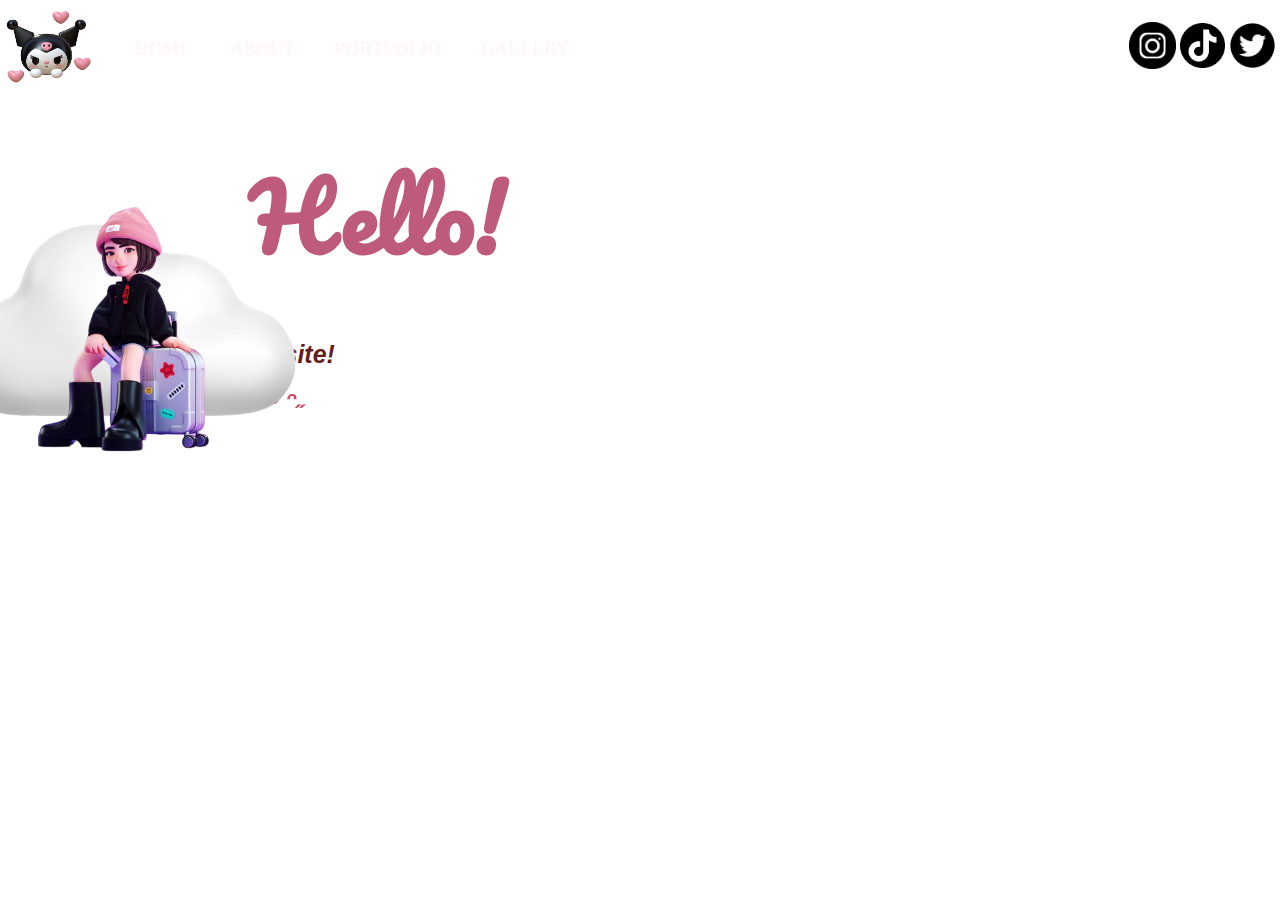
==== index.html @ 6fdbe91c "Add files via upload" ====
<!DOCTYPE html>
  <html lang="en">
  <head>
    <meta charset="UTF-8">
    <meta http-equiv="X-UA compatible" content="IE=edge">
    <meta name="viewport" content="width=device-width, initial-scale=1.0">
         <title>Home</title>
         <link rel="stylesheet" href="style.css">
      </head>
     <body>
      <div class="container"> 
        <nav> 
          <div class="logo"><img src="image/kuromi bg 2.png" width="95px">
          <ul class="menu">
            <li><a href= "#">HOME</button></a></li>
            <li><a href="about.html">ABOUT</a></li>
            <li><a href="portfolio.html">PORTFOLIO</a></li>
            <li><a href="gallery.html" >GALLERY</a></li>
            </ul>
  
          <!--global link - link to other pages within the current websites-->
          <div class="links">
           <a href="https://www.instagram.com/1zzatii/?hl=en"><img src="image/instagram logo.png" width="47px"></i></a> &nbsp;
           <a href="https://www.tiktok.com/@usag1ty"><img src="image/tiktok logo.png" width="45px"></i></a>
           <a href="https://twitter.com/izzaatii1"><img src="image/twitter logo.png" width="55px"></i></a>
          </div>
        </nav>

      </div>
     </body>
      
      
    
     <!DOCTYPE html>
     <html>
     <head>
     <style>
     body {
       background-image: url('https://cdn.dribbble.com/userupload/5509761/file/original-ec4799bbab815835ae745396b05de008.gif');
     }
     
     </style>
     </head>
    

      <link rel="preconnect" href="https://fonts.googleapis.com">
<link rel="preconnect" href="https://fonts.gstatic.com" crossorigin>
<link href="https://fonts.googleapis.com/css2?family=Pacifico&display=swap" rel="stylesheet">
      
<br>
<br>
<br>
  <html>
    <style>
  .p1 {
        font-family: pacifico;
        font-style: pacifico, cursive;
        font-size: 280%;
        text-align-last: left;
        -webkit-text-fill-color: rgb(190, 90, 123);
        margin-top: -30px;
        margin-left: 250px; 
      }  
      

  </style>
  </head>
  <body>

    <div class="images">
      <img src="image/cloud.png" class="shape">
      <img src="image/cartoon.png" class="Izzati">
    
    </div>

    <br>

    <h1><p class="p1">Hello!</h1>
    </p>
    </body>
    </html>

    <div class= "detel"> 
      <h1> Welcome to<span> my website!</span></h1>
      <br>
      <h2>I am Nurul Izzati ˶ᵔ ᵕ ᵔ˶</h2>
      
      
    </div>
    </body>

   <html>
    <head>
      <title></title>
      <link rel="shortcut icon" type="image/png" href="image/kuromi bg 2.png">
  
    </head>
   </html>
   <body>

  

   <html>
    <head>
        <title>background music</title>
    </head>
  <body>
  
    <iframe width="0" height="0" src="https://www.youtuberepeater.com/watch?v=CgNVotVutx0#gsc.tab=0" 
    frameborder="0" allowfullscreen></iframe>

  </body>
  </html>
---- style.css ----
*{
    margin: 0;
    padding-left: 0;
    
}


.navbar{
    display: flex;
    width: 100%;
    height: 80px;
    z-index: 111;
    align-items: center;
    justify-content: space-between;
    
   

}
.logo{
    display: flex;
    left: 100%;
    list-style: none;
}

    

.menu{
    font-family:sans-serif;
    font-size: medium;
    display: flex;
    width: 400px;
    float: center;
    height: 30px;

    
   

}

ul{
    float: left;
    display:flex;
    justify-content: space-between;
    align-items: left;
    box-sizing: border-box;
  

}

ul li{
    list-style: none;
    top: 150px;
    margin-left: 10%;
    margin-top: 10%;
    font-size: 18px;
    
}

ul li a{

    text-decoration: none;
    color: #fff7f7;
    font-family:fantasy;
    font-weight: bold;
    

}

ul li a:hover{
    color: palevioletred;
}


.links {
    display: flex;
    margin-left: 50%;
    list-style-type: style;
    align-items: center;
    justify-items: space-between;
    


    

}


.detel{ 
    margin-left: 5%;
    margin-top: 0%;
    background-color:transparent;
    border-radius: 15px;
    width: 400px;
    border: 5px solid rgb(255, 255, 255);
    padding: 20px;
    margin: 20px;
    
}


.detel h1{
    font-size: 25px;
    font-family:Arial, Helvetica, sans-serif;
    font-style: italic;
    color: rgb(255, 255, 255)
    
}

.detel h2{
    font-size: 25px;
    font-family:Arial, Helvetica, sans-serif;
    font-style: italic;
    color: rgb(205, 71, 96);
}

span{
    color: rgb(101, 28, 28)
}

.detel p{
    color: rgba(56, 89, 117, 0.715);
    
}

.images{
    width: 40%;
    height: 40%;
    position: absolute;
    margin-left: -12%;
    bottom: 41%;
    padding: 12px;
    object-fit:cover;
    display: flex
   

    
    
}

.images img{
    height: 100%;
    width: 100%;
    position: absolute;
    margin-left: auto;
    bottom: 5%;
    image-resolution: 720px;
    max-width: 100%;
    object-fit:contain;
    
    
}
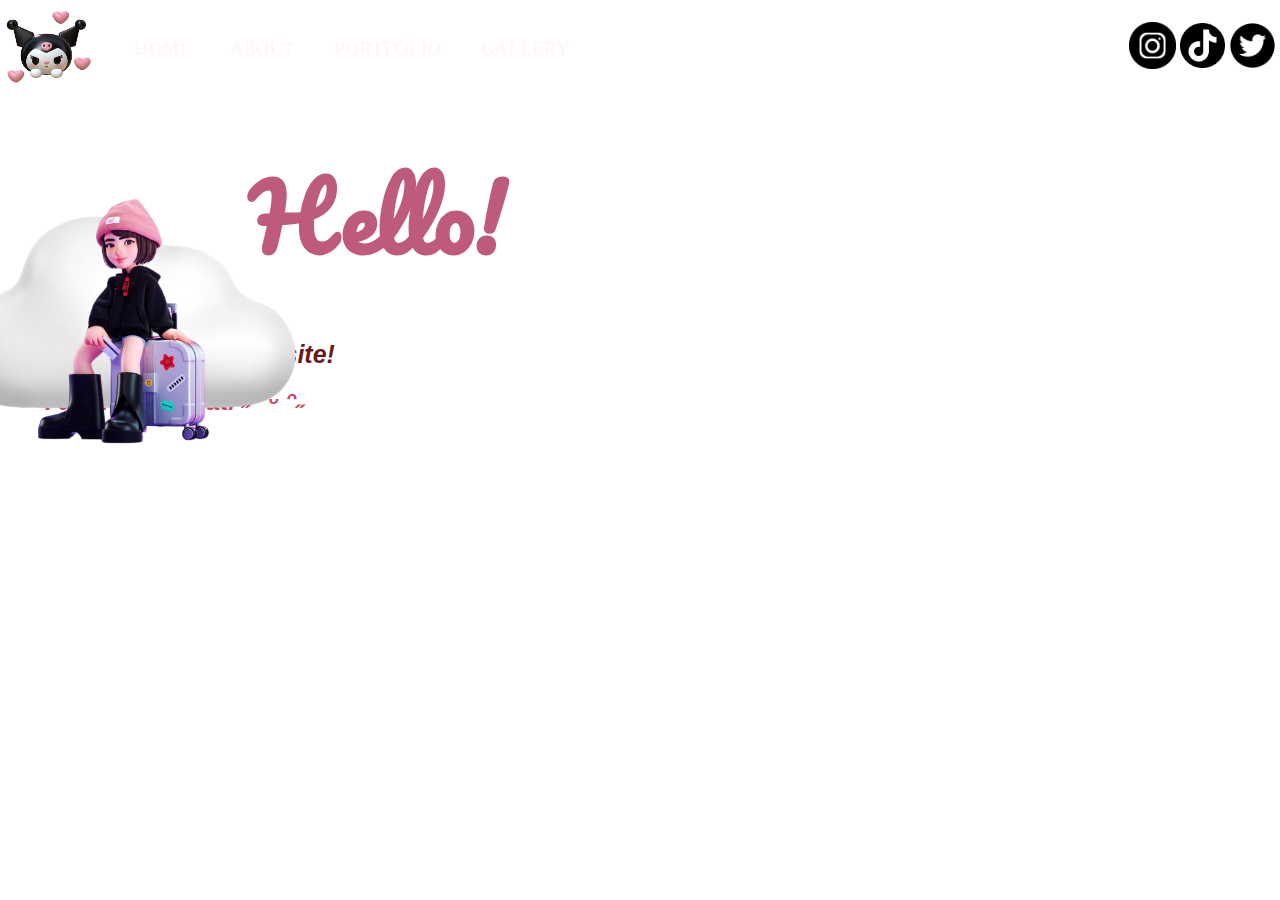
==== commit 5787046e: "Update index.html" ====
--- a/index.html
+++ b/index.html
@@ -7,6 +7,12 @@
          <title>Home</title>
          <link rel="stylesheet" href="style.css">
       </head>
+    
+<!-- add icon link -->
+<link rel= "icon" href ="image/kuromi bg 2.png" type = "image/x-icon">             
+</head>
+</html>
+
      <body>
       <div class="container"> 
         <nav> 
@@ -88,18 +94,7 @@
       
     </div>
     </body>
-
-   <html>
-    <head>
-      <title></title>
-      <link rel="shortcut icon" type="image/png" href="image/kuromi bg 2.png">
-  
-    </head>
-   </html>
-   <body>
-
-  
-
+      
    <html>
     <head>
         <title>background music</title>
--- a/style.css
+++ b/style.css
@@ -142,7 +142,7 @@
     width: 100%;
     position: absolute;
     margin-left: auto;
-    bottom: 5%;
+    bottom: 7%;
     image-resolution: 720px;
     max-width: 100%;
     object-fit:contain;
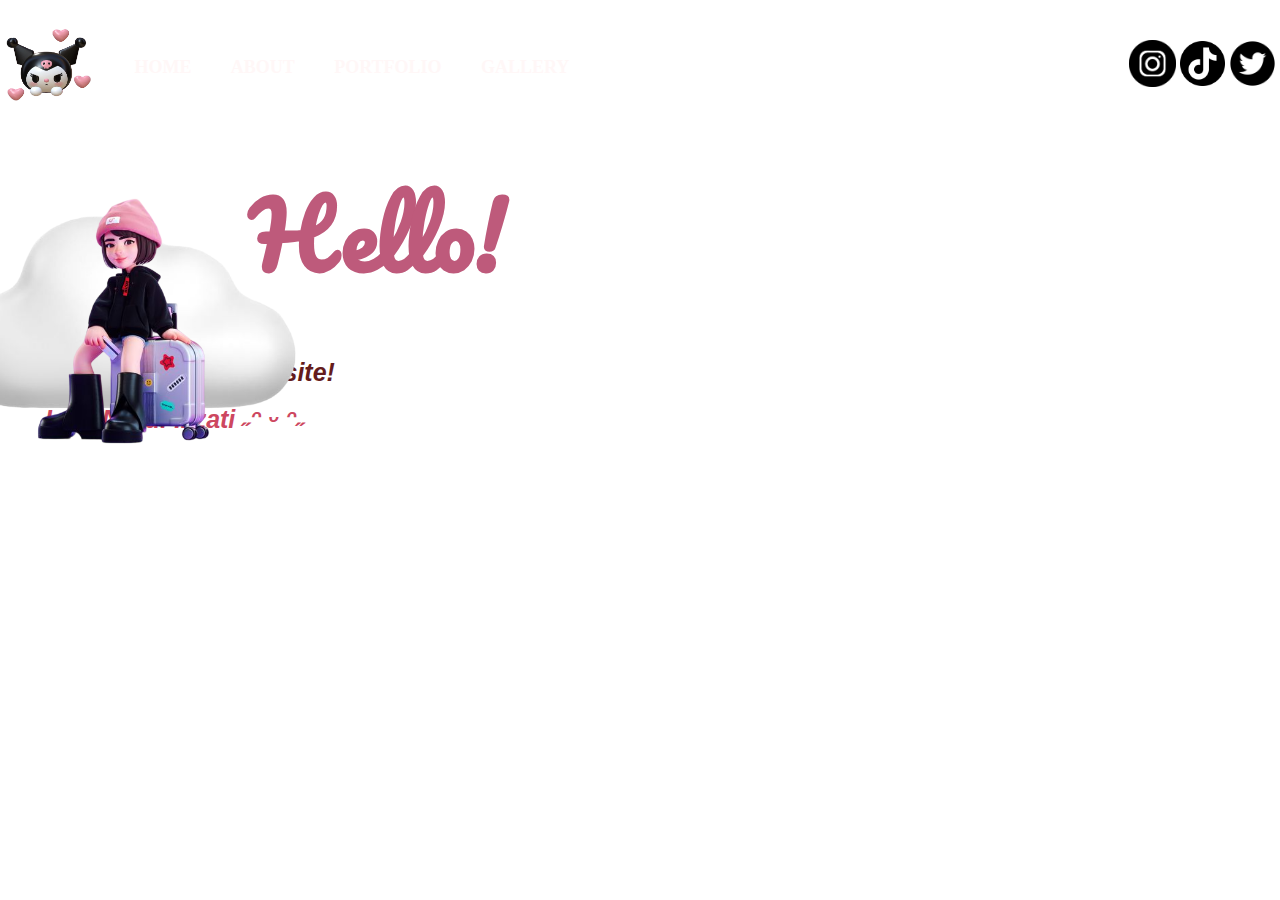
==== commit ffd7b80e: "Update index.html" ====
--- a/index.html
+++ b/index.html
@@ -6,12 +6,11 @@
     <meta name="viewport" content="width=device-width, initial-scale=1.0">
          <title>Home</title>
          <link rel="stylesheet" href="style.css">
+    <link rel= "icon" href ="image/kuromi bg 2.png" type = "image/x-icon"> 
+     <iframe width="0" height="0" src="https://www.youtuberepeater.com/watch?v=CgNVotVutx0#gsc.tab=0" 
+    frameborder="0" allowfullscreen></iframe>
       </head>
     
-<!-- add icon link -->
-<link rel= "icon" href ="image/kuromi bg 2.png" type = "image/x-icon">             
-</head>
-</html>
 
      <body>
       <div class="container"> 
@@ -95,17 +94,7 @@
     </div>
     </body>
       
-   <html>
-    <head>
-        <title>background music</title>
-    </head>
-  <body>
   
-    <iframe width="0" height="0" src="https://www.youtuberepeater.com/watch?v=CgNVotVutx0#gsc.tab=0" 
-    frameborder="0" allowfullscreen></iframe>
-
-  </body>
-  </html>
 
  
 
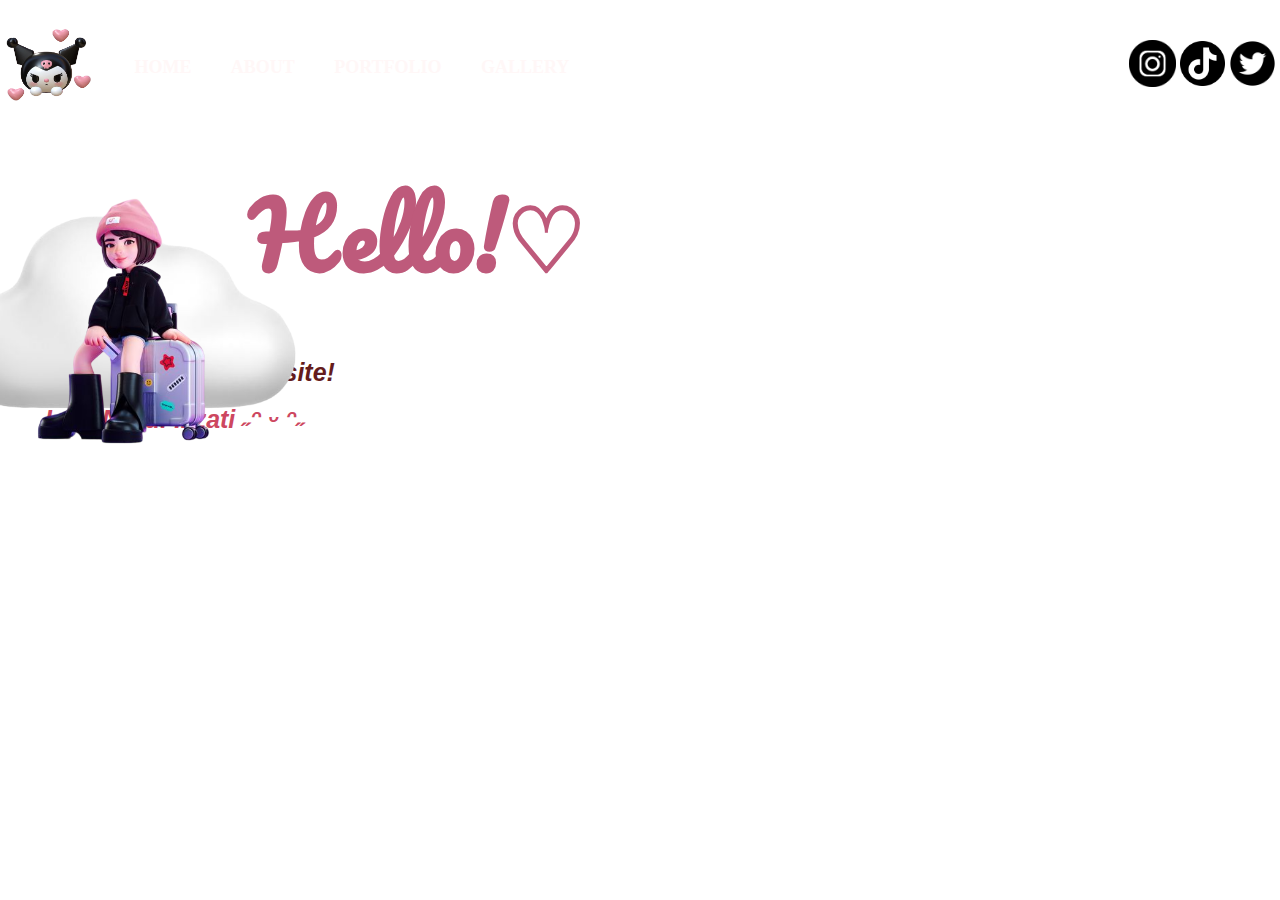
==== commit bc1436e2: "Update index.html" ====
--- a/index.html
+++ b/index.html
@@ -42,6 +42,9 @@
      <style>
      body {
        background-image: url('https://cdn.dribbble.com/userupload/5509761/file/original-ec4799bbab815835ae745396b05de008.gif');
+       background-repeat: no-repeat;
+       background-attachment: fixed;
+       background-size: 100%, 100%;
      }
      
      </style>
@@ -80,7 +83,7 @@
 
     <br>
 
-    <h1><p class="p1">Hello!</h1>
+    <h1><p class="p1">Hello!♡</h1>
     </p>
     </body>
     </html>
